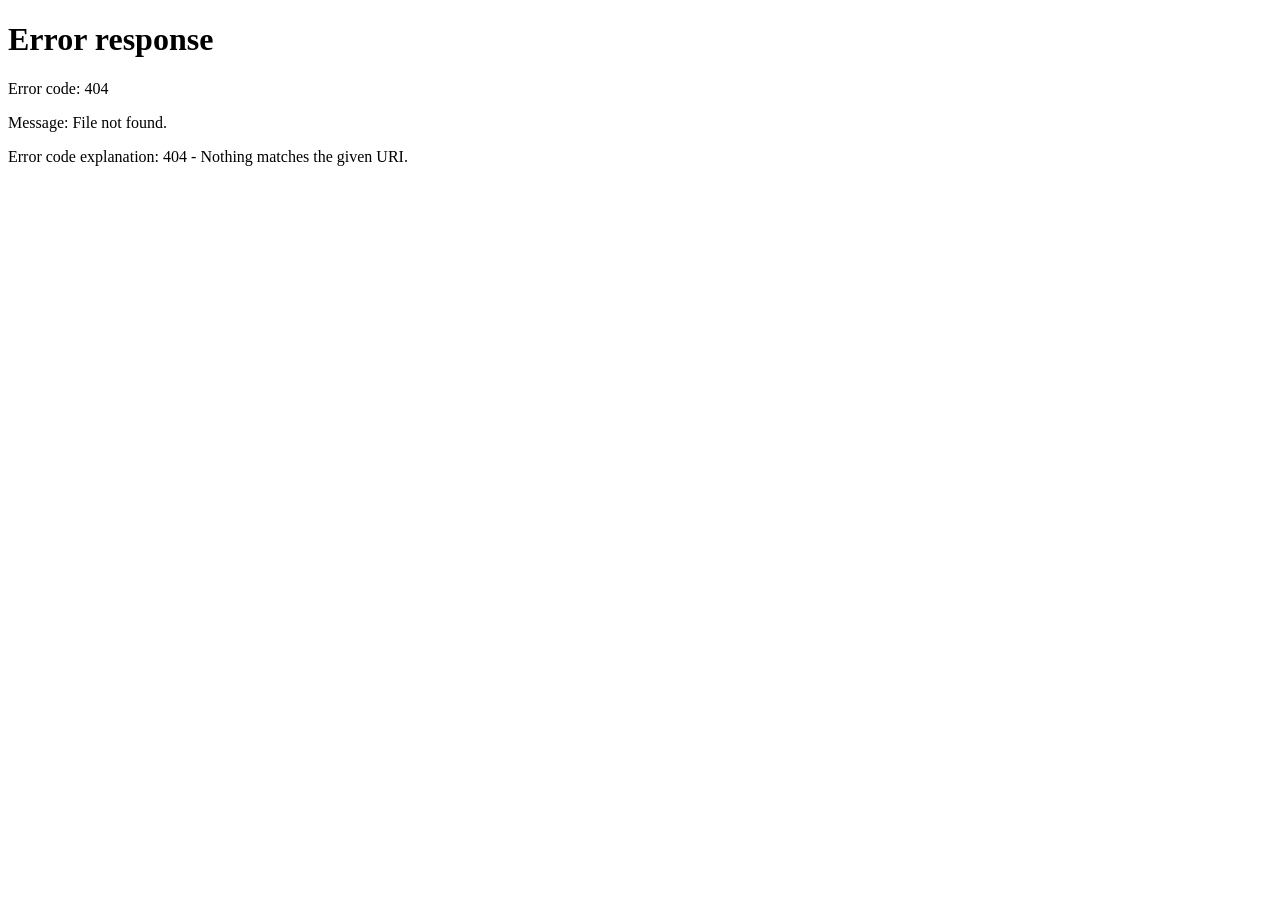
==== index.html @ e5185535 "fixed index" ====
<!DOCTYPE html>
<html>
<head>
    <meta http-equiv="refresh" content="0; url=./Home/home.html">
    <title>Redirecting...</title>
</head>
<body>
    <p>Loading the main page... Click <a href="./Home/home.html">here</a> if it does not load automatically.</p>
</body>
</html>
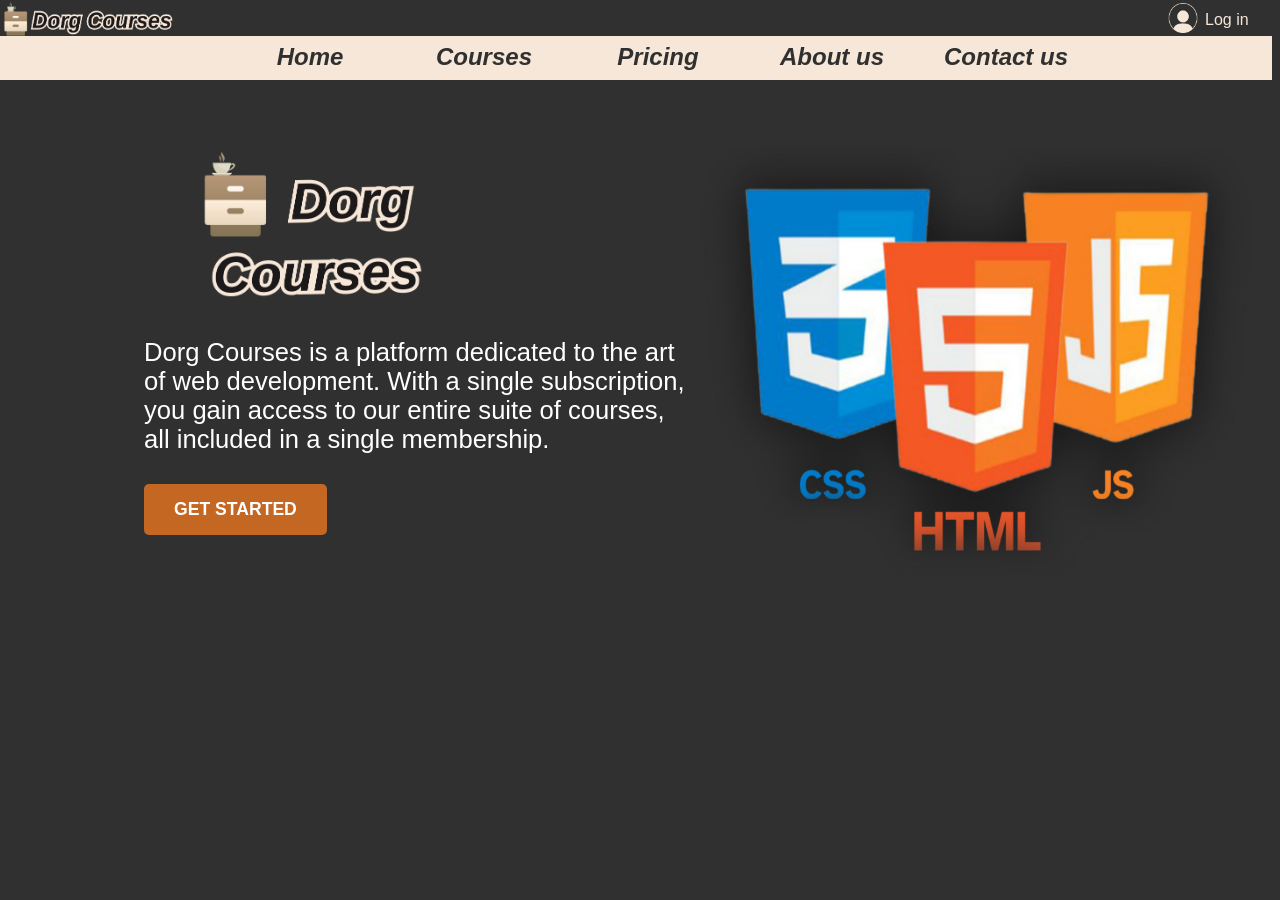
==== commit 79d9b7a1: "fixed again home dir" ====
--- a/index.html
+++ b/index.html
@@ -1,10 +1,10 @@
 <!DOCTYPE html>
 <html>
 <head>
-    <meta http-equiv="refresh" content="0; url=./Home/home.html">
+    <meta http-equiv="refresh" content="0; url=./Home/Home.html">
     <title>Redirecting...</title>
 </head>
 <body>
-    <p>Loading the main page... Click <a href="./Home/home.html">here</a> if it does not load automatically.</p>
+    <p>Loading the main page... Click <a href="./Home/Home.html">here</a> if it does not load automatically.</p>
 </body>
 </html>
